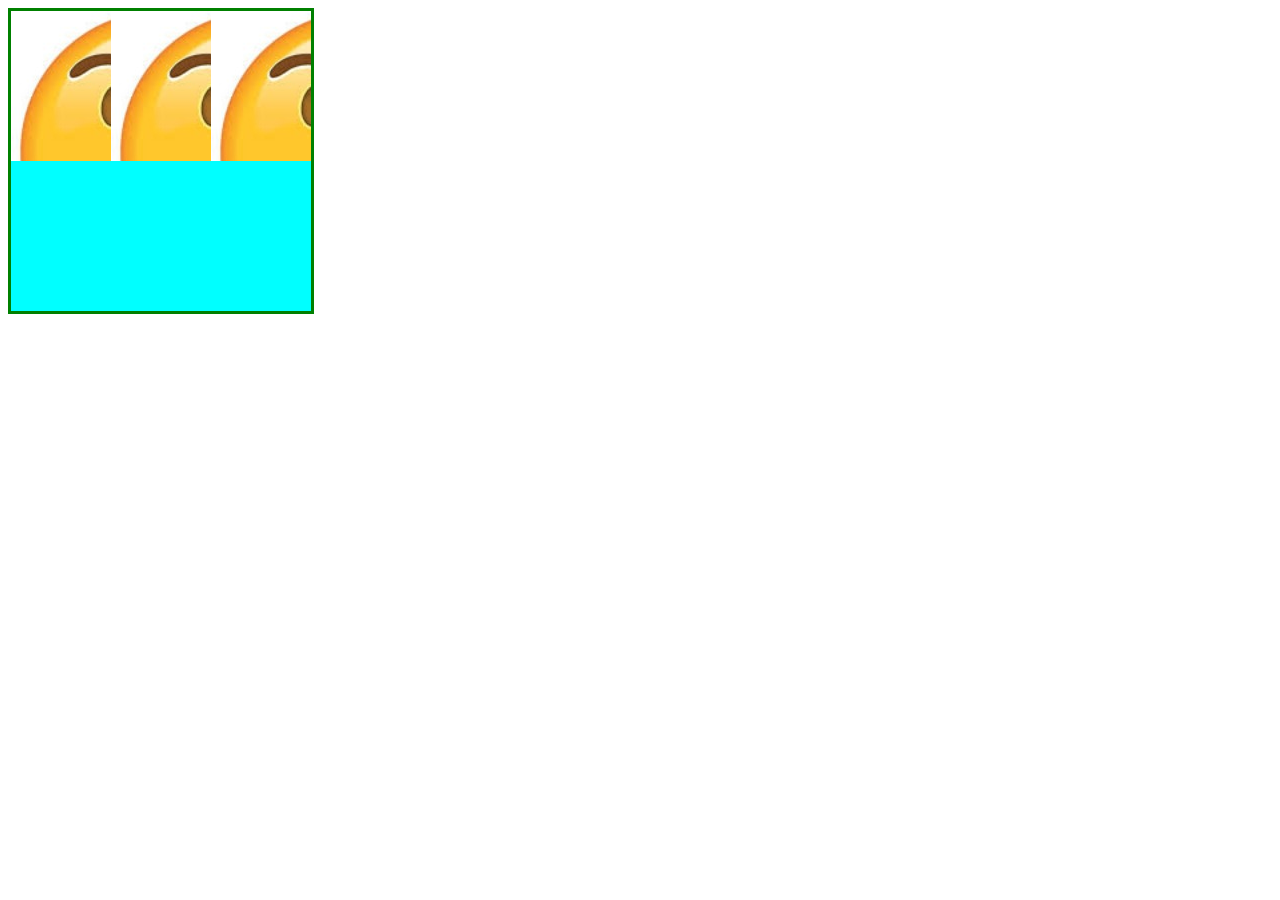
==== puzzle/index.html @ e025f513 "feat canvas知识点总结" ====
<!DOCTYPE html>
<html lang="en">
  <head>
    <meta charset="UTF-8" />
    <meta name="viewport" content="width=device-width, initial-scale=1.0" />
    <meta http-equiv="X-UA-Compatible" content="ie=edge" />
    <title>Document</title>
    <style>
      .parent {
        position: relative;
        overflow: hidden;
        width: 300px;
        height: 300px;
        border: 3px solid green;
        background-color: aqua;
      }
      .parent div {
        float: left;
        width: 100px;
        height: 100px;
        background-color: bisque;
      }
      /* .parent .piece1 {
        left: 0;
        top: 0;
      }

      .parent .piece2 {
        left: 100px;
        top: 0;
      }
      .parent .piece3 {
        left: 200px;
        top: 0;
      }
      .parent .piece4 {
        left: 0;
        top: 100px;
      }
      .parent .piece5 {
        left: 100px;
        top: 100px;
      }
      .parent .piece6 {
        left: 200px;
        top: 100px;
      }
      .parent .piece7 {
        left: 0;
        top: 200px;
      }
      .parent .piece8 {
        left: 100px;
        top: 200px;
      }
      .parent .piece9 {
        left: 200px;
        top: 200px;
      } */
    </style>
  </head>
  <body>
    <div class="parent"></div>
    <script>
      var parnetElem = document.querySelector(".parent");
      var imgSrc = "./imgs/think.jpg";
      function createImg(src, callback) {
        var img = new Image();
        img.src = src;
        img.crossOrigin = "";
        img.onload = function(ev) {
          console.log(ev);
          callback(img);
        };
      }

      function cropImg(callback, w = 300, h = 300, n = 3) {
        createImg(imgSrc, function(img) {
          var canvas = document.createElement("canvas");
          var ctx = canvas.getContext("2d");
          var perW = w / n;
          var perH = h / n;
          var imgs = [];
          ctx.drawImage(img, 0, 0, w, h);
          ctx.save();

          for (var i = 0; i < 3; i++) {
            ctx.restore();
            ctx.rect(perW * i, perH * i, perW * (i + 1), perH * (i + 1));
            ctx.clip();
            var pieceImg = canvas.toDataURL("image/jpeg");
            imgs.push(pieceImg);
          }
          console.log({ imgs });
          callback(imgs);
        });
      }

      function init() {
        cropImg(imgs => {
          console.log(imgs);
          var domFram = document.createDocumentFragment();
          for (var i = 0; i < imgs.length; i++) {
            var pieceDiv = document.createElement("div");
            var pieceImg = document.createElement("img");
            pieceDiv.className = "piece";
            pieceImg.src = imgs[i];
            pieceDiv.appendChild(pieceImg);
            domFram.appendChild(pieceDiv);
          }
          parnetElem.appendChild(domFram);
        });
      }

      window.addEventListener("load", function() {
        init();
      });
    </script>
  </body>
</html>
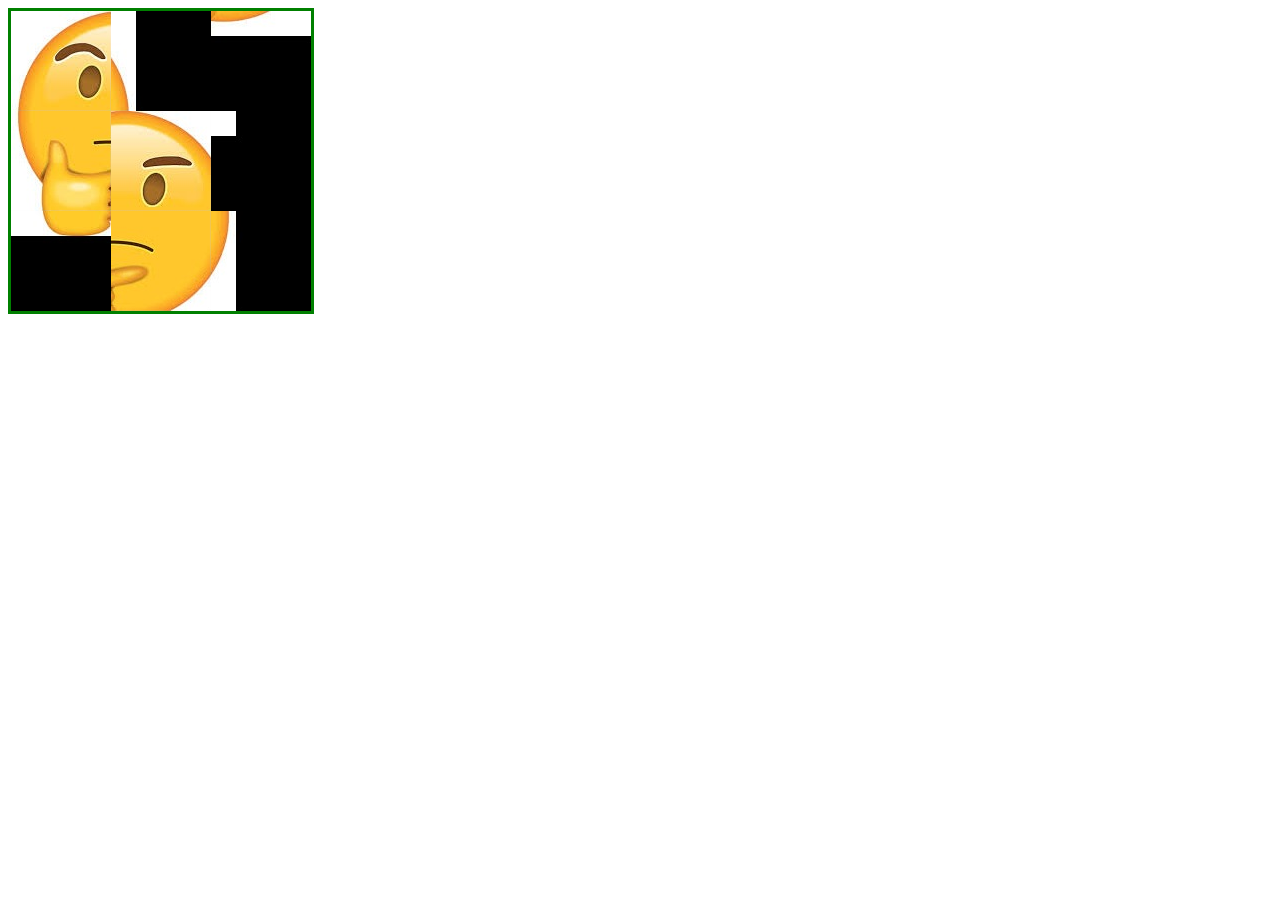
==== commit bbcd3de3: "feat 完成puzzle项目" ====
--- a/puzzle/index.html
+++ b/puzzle/index.html
@@ -63,50 +63,136 @@
     <div class="parent"></div>
     <script>
       var parnetElem = document.querySelector(".parent");
-      var imgSrc = "./imgs/think.jpg";
+      var imgSrc =
+        "[data-uri]";
       function createImg(src, callback) {
         var img = new Image();
         img.src = src;
-        img.crossOrigin = "";
         img.onload = function(ev) {
-          console.log(ev);
           callback(img);
         };
       }
 
       function cropImg(callback, w = 300, h = 300, n = 3) {
         createImg(imgSrc, function(img) {
-          var canvas = document.createElement("canvas");
-          var ctx = canvas.getContext("2d");
           var perW = w / n;
           var perH = h / n;
           var imgs = [];
-          ctx.drawImage(img, 0, 0, w, h);
-          ctx.save();
 
           for (var i = 0; i < 3; i++) {
-            ctx.restore();
-            ctx.rect(perW * i, perH * i, perW * (i + 1), perH * (i + 1));
-            ctx.clip();
-            var pieceImg = canvas.toDataURL("image/jpeg");
-            imgs.push(pieceImg);
+            for (var j = 0; j < 3; j++) {
+              //   ctx.restore();
+              var canvas = document.createElement("canvas");
+              var ctx = canvas.getContext("2d");
+              ctx.drawImage(
+                img,
+                perW * j,
+                perH * i,
+                perW,
+                perH,
+                0,
+                0,
+                perW,
+                perH
+              );
+              var pieceImg = canvas.toDataURL("image/jpeg");
+              imgs.push(pieceImg);
+            }
           }
-          console.log({ imgs });
-          callback(imgs);
+          const shuttfImgs = imgs
+            .map(function(img, index) {
+              return { img, order: index };
+            })
+            .sort(function() {
+              return Math.random() > 0.5 ? 1 : -1;
+            });
+          callback(shuttfImgs);
         });
       }
+
+      function valToPos(val, lineN) {
+        var x = val % lineN;
+        var y = Math.floor(val / lineN);
+        return [x, y];
+      }
+
+      function checkSuccess(imgs) {
+        return Array.prototype.slice.call(imgs).every(function(img, index) {
+          return img.order === index;
+        });
+      }
+
+    //   function initPuzzle(){}
 
       function init() {
         cropImg(imgs => {
-          console.log(imgs);
           var domFram = document.createDocumentFragment();
+          var lineN = 3;
+          var domImgs = [];
           for (var i = 0; i < imgs.length; i++) {
             var pieceDiv = document.createElement("div");
             var pieceImg = document.createElement("img");
+            var originElm = null;
             pieceDiv.className = "piece";
-            pieceImg.src = imgs[i];
+            pieceImg.src = imgs[i].img;
+            pieceImg.indexVal = i;
+            pieceImg.order = imgs[i].order;
             pieceDiv.appendChild(pieceImg);
             domFram.appendChild(pieceDiv);
+
+            domImgs.push(pieceImg);
+
+            pieceImg.onmousedown = function(event) {
+              originElm = event.target;
+            };
+            pieceImg.ondragover = function(event) {
+              event.preventDefault(); //去除ondragover事件的默认行为，该行为默认无法将数据或者元素放置到其他元素
+            };
+            pieceImg.ondrop = function(event) {
+              if (originElm) {
+                var targetElm = event.target;
+                var targetPos = valToPos(targetElm.indexVal, lineN);
+                var originPos = valToPos(originElm.indexVal, lineN);
+                var find = 0;
+
+                for (var index = 0; index < 4; index++) {
+                  var x = originPos[0];
+                  var y = originPos[1];
+                  switch (index) {
+                    case 0:
+                      y = y - 1;
+                      break;
+                    case 1:
+                      x = x + 1;
+                      break;
+                    case 2:
+                      y = y + 1;
+                      break;
+                    case 3:
+                      x = x - 1;
+                      break;
+                  }
+                  if (targetPos[0] === x && targetPos[1] === y) {
+                    find = 1;
+                    break;
+                  }
+                }
+                if (find === 1) {
+                  var tempSrc = targetElm.src;
+                  var tempOrder = targetElm.order;
+                  targetElm.src = originElm.src;
+                  originElm.src = tempSrc;
+                  targetElm.order = originElm.order;
+                  originElm.order = tempOrder;
+                  const isOk = checkSuccess(domImgs);
+                  if (isOk) {
+                    alert("恭喜!!!完成拼图了");
+                  }
+                  return;
+                }
+              }
+              alert("不可以跨格移动");
+            };
           }
           parnetElem.appendChild(domFram);
         });
